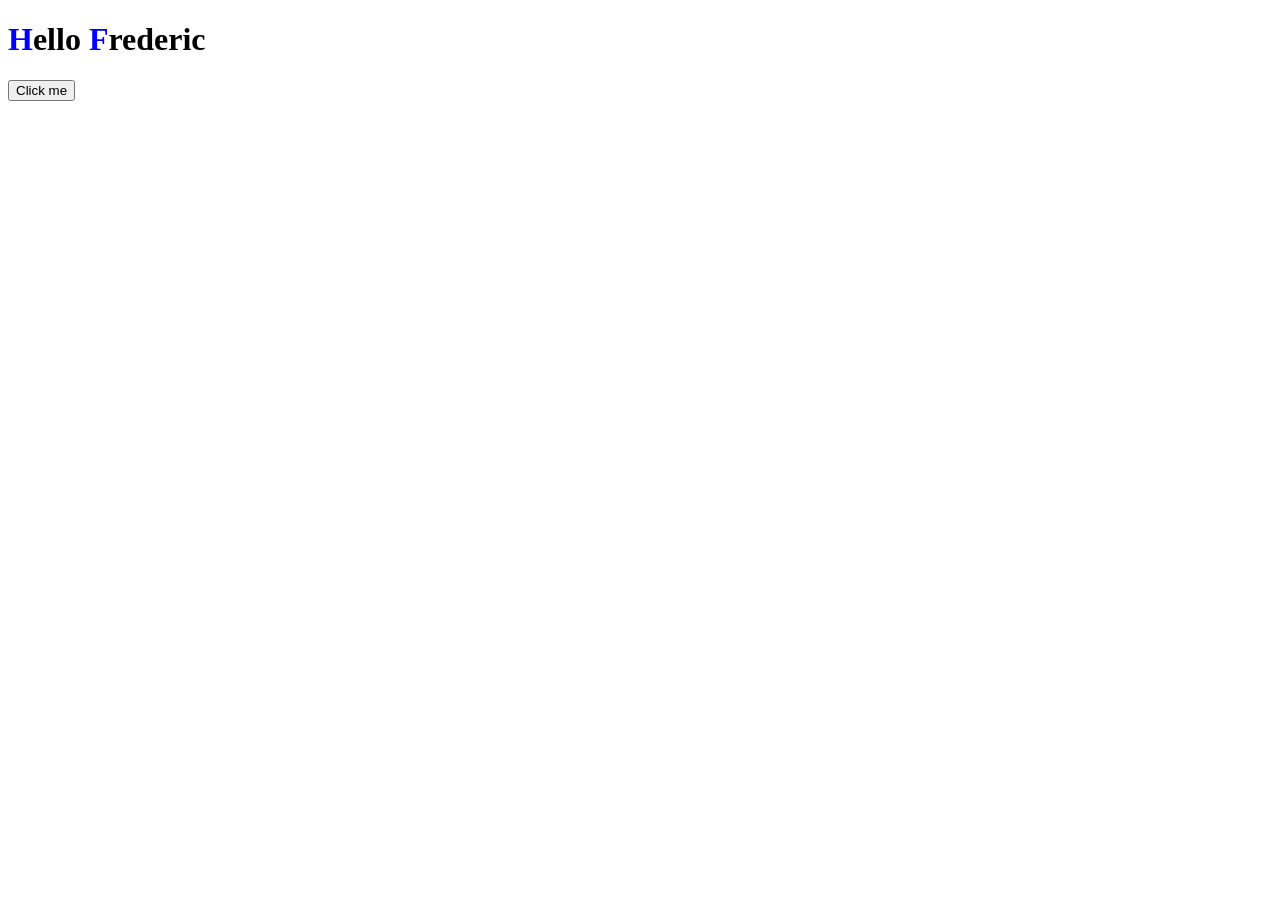
==== index.html @ 59e659db "Ajout de la couleur bleue sur la première lettre de chaque mot" ====
<!DOCTYPE html>
<html lang="en">
<head>
  <meta charset="UTF-8">
  <title>Hello Frederic</title>
  <link rel="stylesheet" href="style.css">
</head>
<body>

  <h1 id="greeting"><span class="first-letter">H</span>ello <span class="first-letter">F</span>rederic</h1>
  <button id="greet-button">Click me</button>

  <script src="script.js"></script>
</body>
</html>
---- style.css ----
.first-letter {
  color: blue;
}
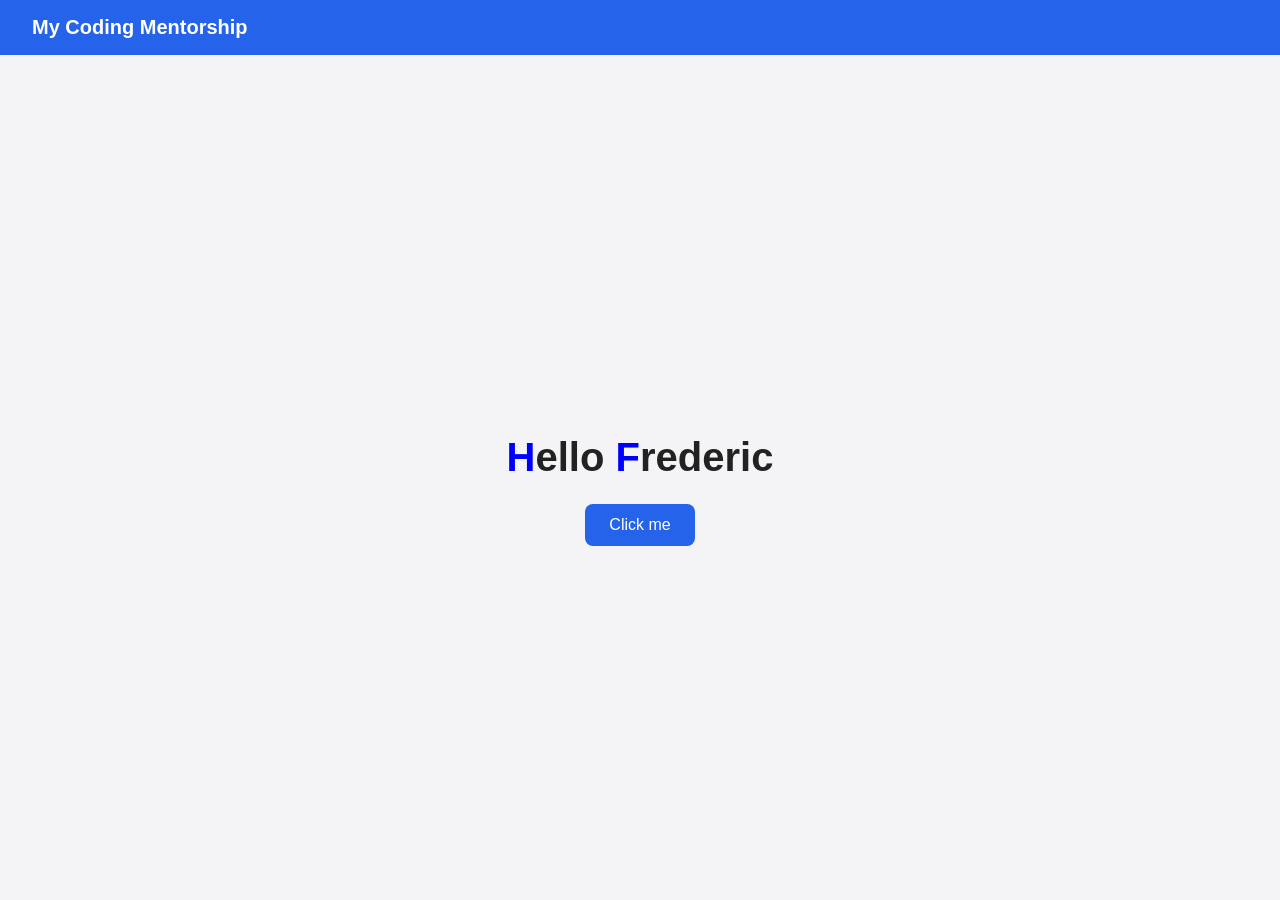
==== commit 7e13f066: "Ajout d'un header bleu avec titre "My Coding Mentorship"" ====
--- a/index.html
+++ b/index.html
@@ -7,8 +7,14 @@
 </head>
 <body>
 
-  <h1 id="greeting"><span class="first-letter">H</span>ello <span class="first-letter">F</span>rederic</h1>
-  <button id="greet-button">Click me</button>
+  <header>
+    <span class="site-title">My Coding Mentorship</span>
+  </header>
+
+  <main>
+    <h1 id="greeting"><span class="first-letter">H</span>ello <span class="first-letter">F</span>rederic</h1>
+    <button id="greet-button">Click me</button>
+  </main>
 
   <script src="script.js"></script>
 </body>
--- a/style.css
+++ b/style.css
@@ -1,3 +1,52 @@
+body {
+  display: flex;
+  flex-direction: column;
+  min-height: 100vh;
+  margin: 0;
+  background-color: #f4f4f7;
+  font-family: -apple-system, "Helvetica Neue", Arial, sans-serif;
+}
+
+header {
+  background-color: #2563eb;
+  padding: 1rem 2rem;
+}
+
+.site-title {
+  color: white;
+  font-size: 1.25rem;
+  font-weight: bold;
+}
+
+main {
+  flex: 1;
+  display: flex;
+  flex-direction: column;
+  align-items: center;
+  justify-content: center;
+}
+
+h1 {
+  font-size: 2.5rem;
+  color: #222;
+  margin-bottom: 1.5rem;
+}
+
+button {
+  padding: 0.75rem 1.5rem;
+  font-size: 1rem;
+  color: white;
+  background-color: #2563eb;
+  border: none;
+  border-radius: 8px;
+  cursor: pointer;
+  transition: background-color 0.2s ease;
+}
+
+button:hover {
+  background-color: #1d4ed8;
+}
+
 .first-letter {
   color: blue;
 }
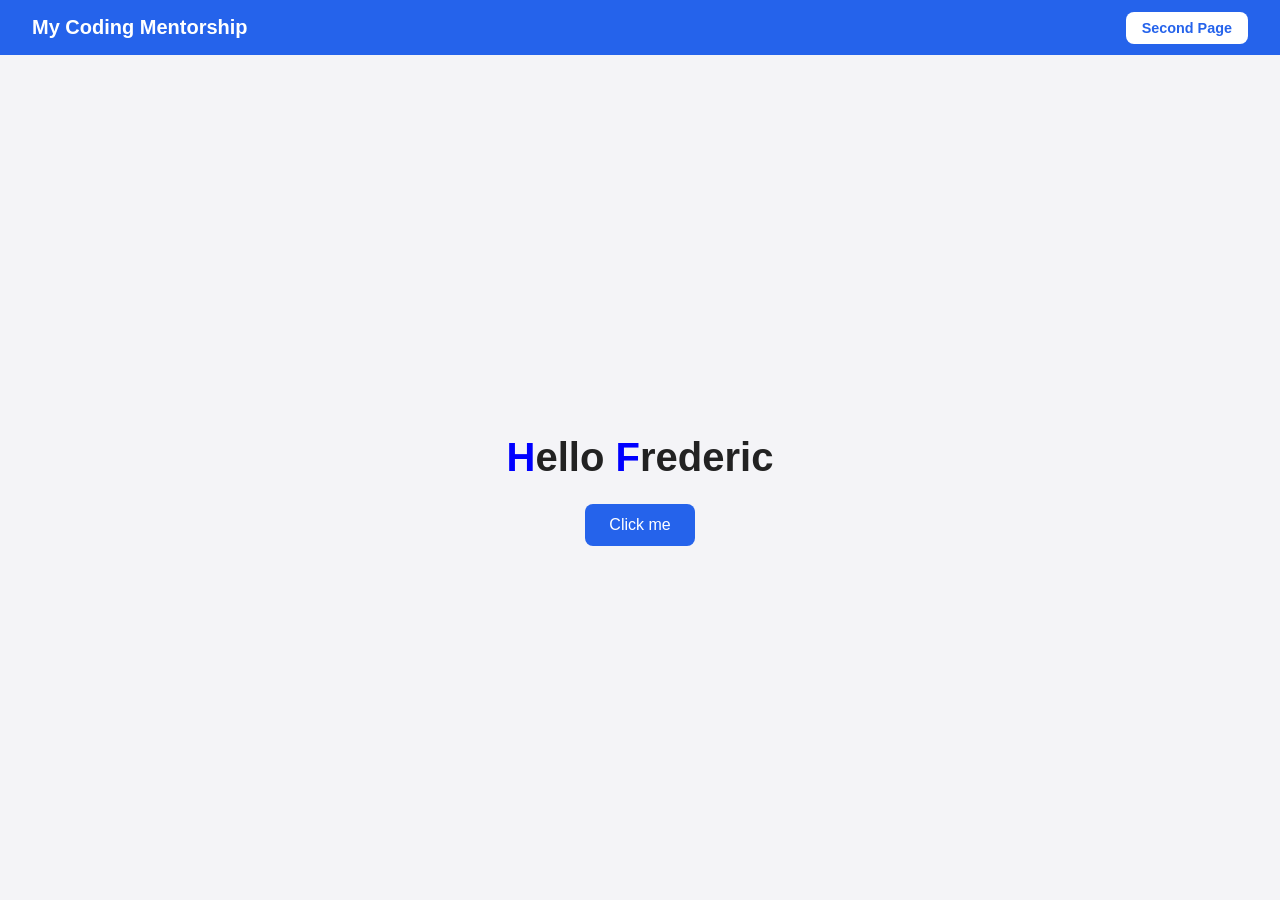
==== commit ae458d75: "Ajout d'une deuxième page avec navigation dans le header" ====
--- a/index.html
+++ b/index.html
@@ -9,6 +9,9 @@
 
   <header>
     <span class="site-title">My Coding Mentorship</span>
+    <nav>
+      <a href="second.html" class="nav-button">Second Page</a>
+    </nav>
   </header>
 
   <main>
--- a/style.css
+++ b/style.css
@@ -10,12 +10,29 @@
 header {
   background-color: #2563eb;
   padding: 1rem 2rem;
+  display: flex;
+  align-items: center;
+  justify-content: space-between;
 }
 
 .site-title {
   color: white;
   font-size: 1.25rem;
   font-weight: bold;
+}
+
+.nav-button {
+  color: #2563eb;
+  background-color: white;
+  padding: 0.5rem 1rem;
+  border-radius: 8px;
+  text-decoration: none;
+  font-size: 0.9rem;
+  font-weight: bold;
+}
+
+.nav-button:hover {
+  background-color: #e5e7eb;
 }
 
 main {
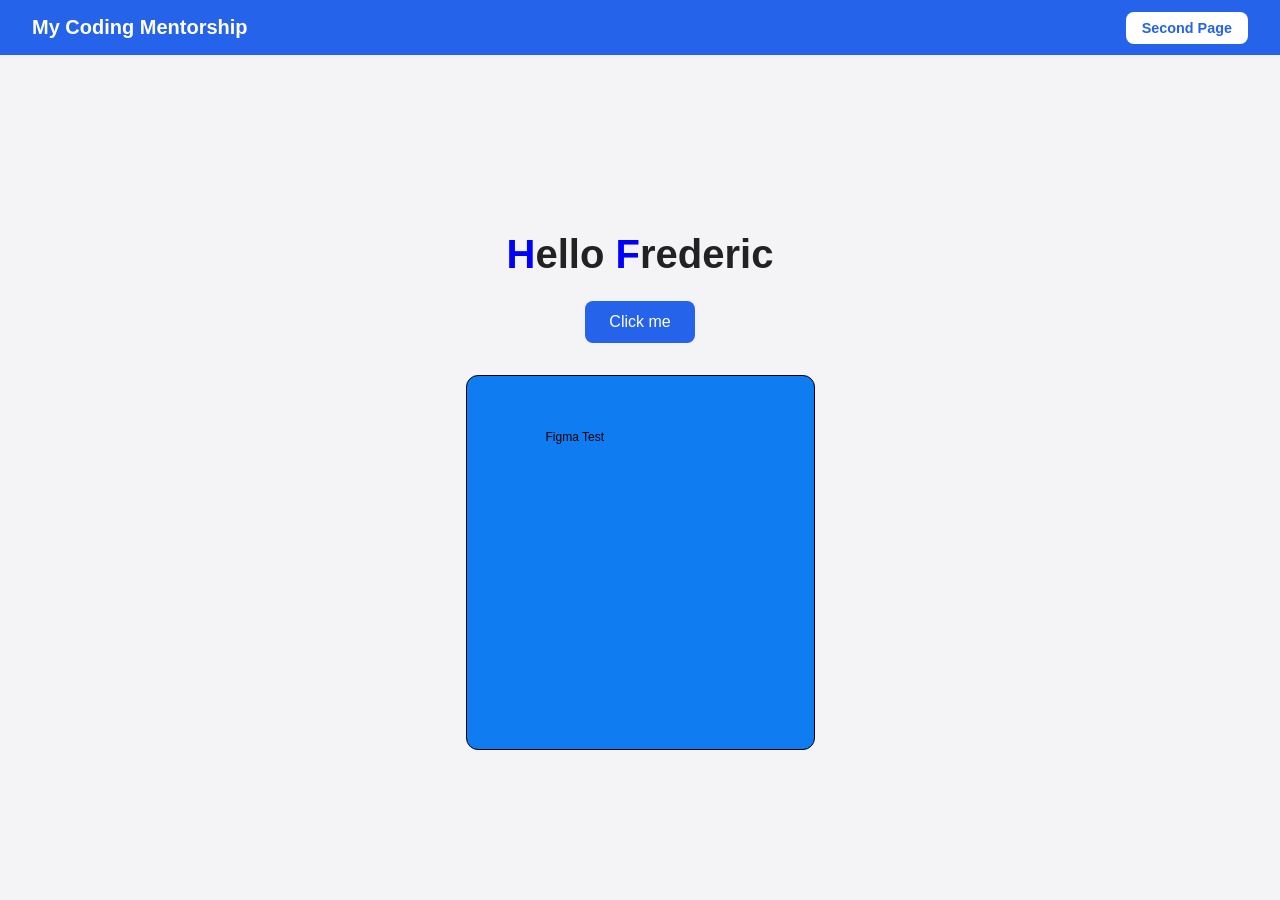
==== commit 3dda7280: "Ajout d'un composant test généré depuis Figma" ====
--- a/index.html
+++ b/index.html
@@ -17,6 +17,10 @@
   <main>
     <h1 id="greeting"><span class="first-letter">H</span>ello <span class="first-letter">F</span>rederic</h1>
     <button id="greet-button">Click me</button>
+
+    <div class="figma-card">
+      <p class="figma-card-label">Figma Test</p>
+    </div>
   </main>
 
   <script src="script.js"></script>
--- a/style.css
+++ b/style.css
@@ -67,3 +67,21 @@
 .first-letter {
   color: blue;
 }
+
+.figma-card {
+  width: 349px;
+  height: 375px;
+  box-sizing: border-box;
+  background-color: #0f7cf1;
+  border: 1px solid black;
+  border-radius: 12px;
+  padding: 54px 0 0 79px;
+  margin-top: 2rem;
+}
+
+.figma-card-label {
+  margin: 0;
+  font-family: "Inter", -apple-system, sans-serif;
+  font-size: 12px;
+  color: black;
+}
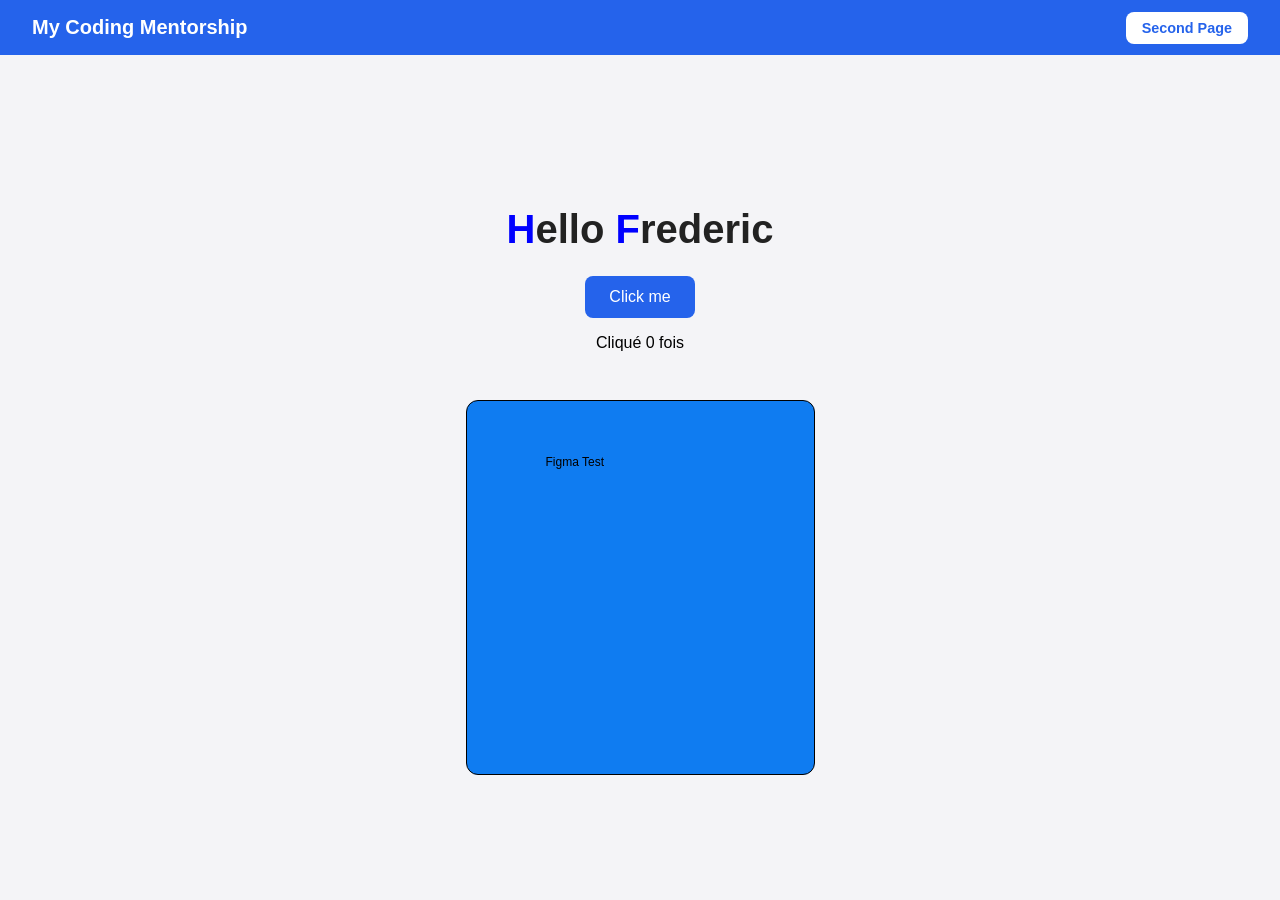
==== commit 1613f961: "Ajout d'un compteur de clics avec message conditionnel, logique refactorisée en fonction" ====
--- a/index.html
+++ b/index.html
@@ -17,6 +17,7 @@
   <main>
     <h1 id="greeting"><span class="first-letter">H</span>ello <span class="first-letter">F</span>rederic</h1>
     <button id="greet-button">Click me</button>
+    <p id="click-count">Cliqué 0 fois</p>
 
     <div class="figma-card">
       <p class="figma-card-label">Figma Test</p>
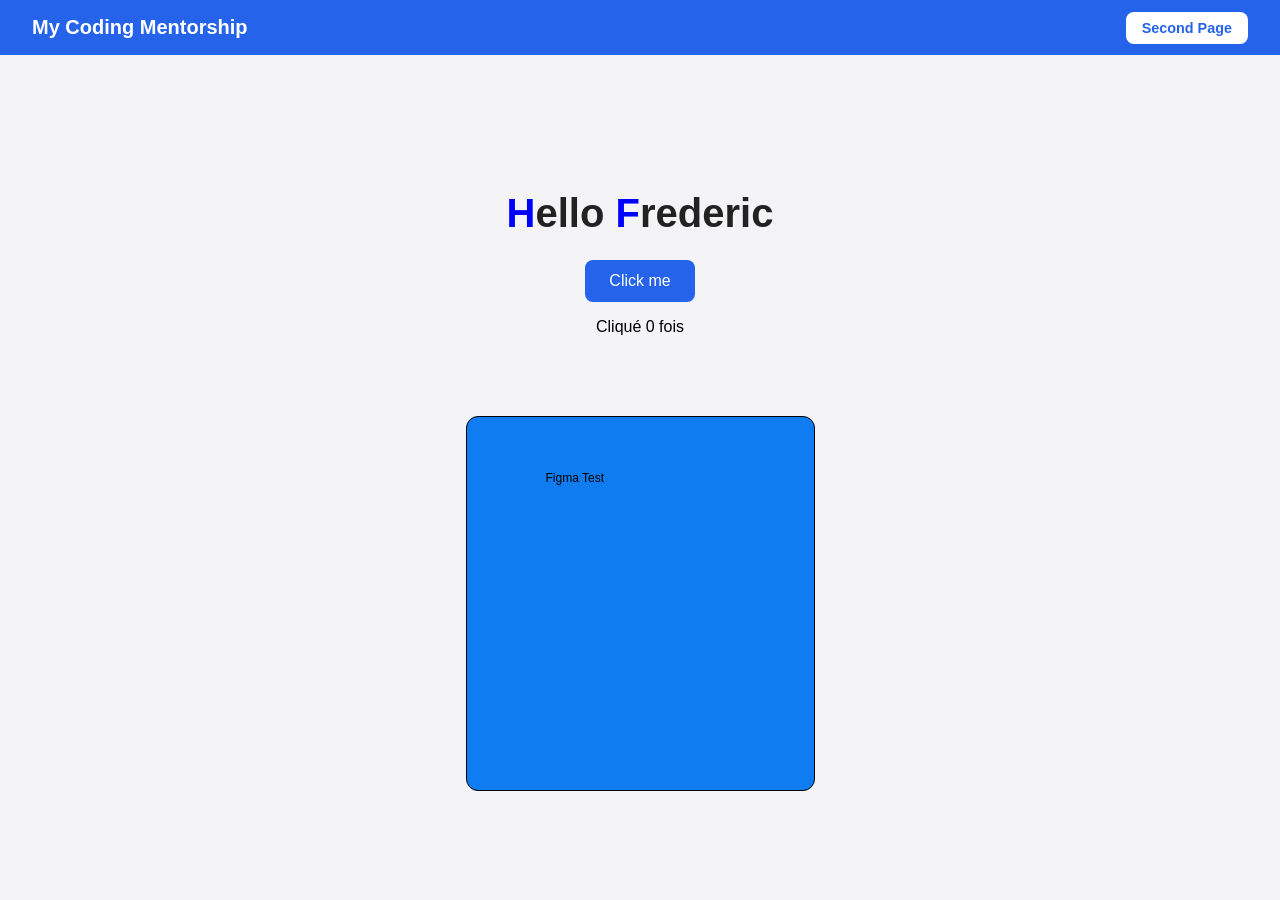
==== commit 62812ce8: "Ajout d'un historique des clics via boucle et tableau" ====
--- a/index.html
+++ b/index.html
@@ -3,7 +3,7 @@
 <head>
   <meta charset="UTF-8">
   <title>Hello Frederic</title>
-  <link rel="stylesheet" href="style.css">
+  <link rel="stylesheet" href="style.css?v=1">
 </head>
 <body>
 
@@ -18,12 +18,13 @@
     <h1 id="greeting"><span class="first-letter">H</span>ello <span class="first-letter">F</span>rederic</h1>
     <button id="greet-button">Click me</button>
     <p id="click-count">Cliqué 0 fois</p>
+    <ul id="history-list"></ul>
 
     <div class="figma-card">
       <p class="figma-card-label">Figma Test</p>
     </div>
   </main>
 
-  <script src="script.js"></script>
+  <script src="script.js?v=1"></script>
 </body>
 </html>
